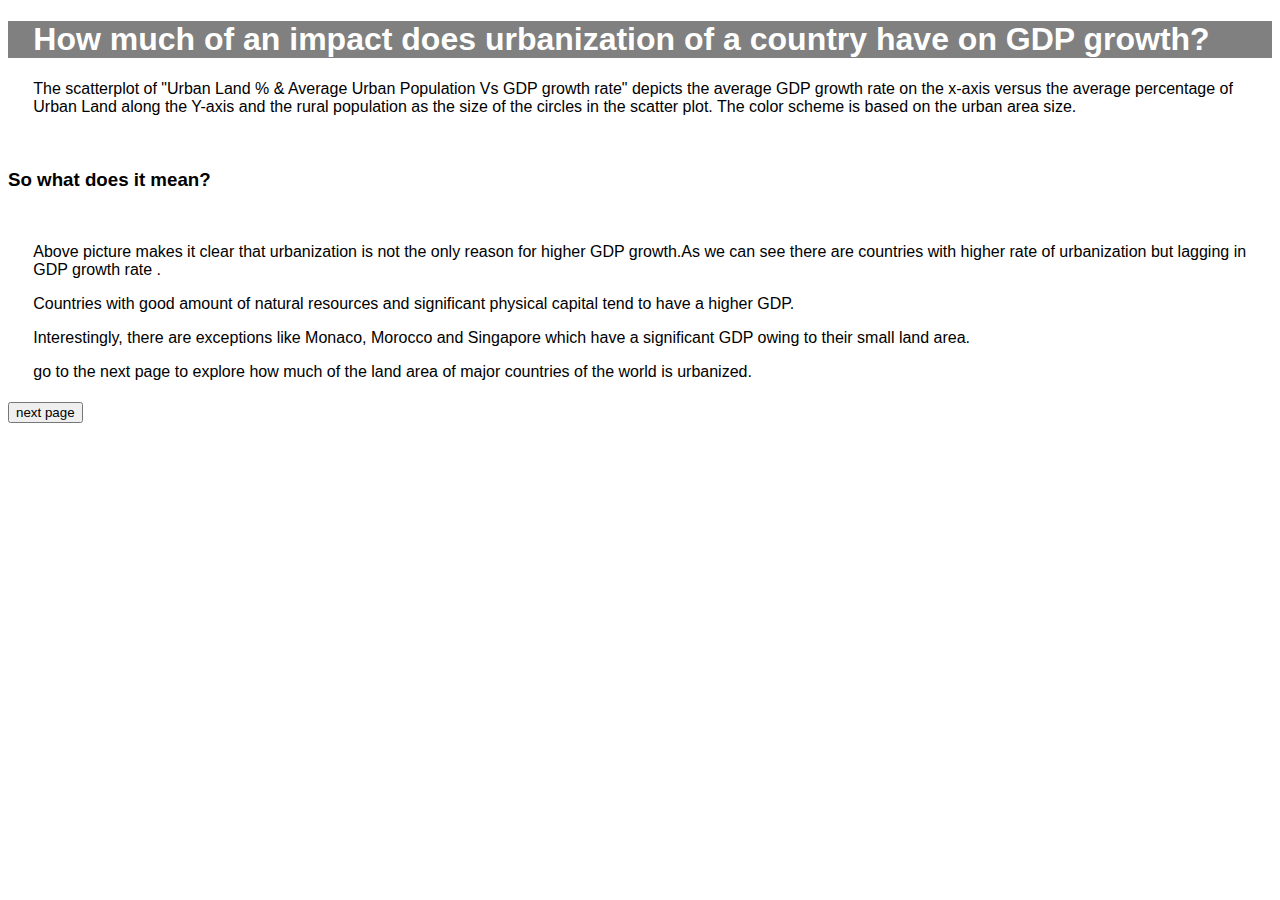
==== index.html @ aca734d8 "Add files via upload" ====
<!DOCTYPE html>
<meta charset="utf-8">

<style>

body {
  font: 16px sans-serif;
}

.axis path,
.axis line {
  fill: none;
  stroke: #000;
  shape-rendering: crispEdges;
}

.dot {
  stroke: #000;
}
.tooltip {
            position: absolute;
            font-size: 12px;
            width:  auto;
            height: auto;
            pointer-events: none;
			background: white;
			border: 1px black;
			color: black;
        }
</style>
<body>
<div class="jumbotron" style="background-color: gray; color: white" aligncenter>
    <h1 style="padding-left : 2%">How much of an impact does urbanization of a country have on GDP growth?</h1></div>
   <p style="padding-left : 2%">The scatterplot of "Urban Land % & Average Urban Population Vs GDP growth rate" depicts the average GDP growth rate on the x-axis versus the average percentage of Urban Land along the Y-axis and the rural population as the size of the circles in the scatter plot. 
The color scheme is based on the urban area size.</p>
  
<!-- Create a div where the graph will take place -->
<div id="my_dataviz" width=460 height=400></div>

<!-- Load d3.js -->
<script src="https://d3js.org/d3.v4.js"></script>
<script>

// set the dimensions and margins of the graph
var margin = {top: 20, right: 20, bottom: 30, left: 40},
    width = 800 - margin.left - margin.right,
    height = 550 - margin.top - margin.bottom;

// append the svg object to the body of the page
var svg = d3.select("#my_dataviz")
    .append("svg")
    .attr("width", width + margin.left + margin.right) //550
    .attr("height", height + margin.top + margin.bottom+10) //440
    .append("g")
    .attr("transform",
          "translate(" + margin.left + "," + margin.top + ")");

//Read the data
d3.csv("https://raw.githubusercontent.com/sumit1singh/CS-498-DV/master/data/gdp_urban.csv", function(data) {

  // Add X axis
var xScale=d3.scaleLinear().domain([-10,12]).range([0,width]);
var yScale=d3.scaleLinear().domain([0,100]).range([height, 0]);

  svg.append("g")
    .attr("transform","translate(0,"+ height + ")")
    .call(d3.axisBottom(xScale));

  // Add Y axis
  svg.append("g")
    .call(d3.axisLeft(yScale));
  
 var circle_size = d3.scaleLinear().domain([0,15]).range([0,15]);
 
 var tooltip = d3.select("body").append("div")
                  .attr("class", "tooltip")
                  .style("opacity", 0);
				  
				
          
              // tooltip mouseover event handler
              var tipMouseover = function(d) {
                  //var color = colorScale(d.manufacturer);
                  var html  = "<span style='color:red'> Country Name : " + d['country'] + "<br/>" + "GDP Growth Rate : " + d.gdpgrowthrate + " <br/>" + "Urban Area % : " 
				  + d.urbanarea + " <br />" + "Average urban Population(in thousands) : " + d.population + "<br /></span>"; 
                              

                  tooltip.html(html)
                      .style("left",  (d3.event.pageX + 15) + "px")
                      .style("top", (d3.event.pageY - 28) + "px")
                    .transition()
                      .duration(200) // ms
                      .style("opacity", 1) 
                      .style("position", "absolute")
                      .style("z-index", "10")
                      .style("background", "#000")

              };
              // tooltip mouseout event handler
              var tipMouseout = function(d) {
                  tooltip.transition()
                      .duration(300) // ms
                      .style("opacity", 0); 
              };

        
  // Add dots
  svg.append('g')
    .selectAll("dot")
    .data(data)
    .enter()
    .append("circle")
      .attr("cx", function (d) { return xScale(d.gdpgrowthrate); } )
      .attr("cy", function (d) { return yScale(d.urbanarea); } )
      .attr("r", function (d) { return circle_size(d.populationlog); } )
      .attr("fill", function(d) {
        if (d.urbanarea >= 50) {
          return "red";
        } else if (d.urbanarea >= 30 && d.urbanarea < 50) {
          return "orange";
        } else if (d.urbanarea >= 20 && d.urbanarea < 30) {
          return "yellow";
        }    
          return "green";
      })
      .style("stroke", "black")
	  .on("mouseover", tipMouseover)
      .on("mouseout", tipMouseout);

      

})

svg.append("text")
        .attr("x", (width / 2))             
        .attr("y", 5 - (margin.top / 2))
        .attr("text-anchor", "middle")  
        .style("font-size", "16px") 
        .style("text-decoration", "underline")  
        .text("gdp vs urban area");

svg.append("text")      // text label for the x axis
        .attr("x", (width / 2) )
        .attr("y", height+margin.top+10 )
        .style("text-anchor", "middle")
        .text("gdp growth rate");
        
svg.append("text")  // text label for the x axis
        .attr("transform", "rotate(-90)")
        .attr("y", 0-margin.left)
        .attr("x",0-height/2)
        .attr("dy", "1em")
        .style("text-anchor", "middle")
        .text("urban area %");


</script>
<div aligncenter>
  <br/><h3>So what does it mean?</h3><br/>
  <p style="padding-left : 2%">Above picture makes it clear that urbanization is not the only reason for higher GDP growth.As we can see there are countries with higher rate of urbanization but lagging in GDP growth rate .</p>
  <p style="padding-left : 2%">Countries with good amount of natural resources and significant physical capital tend to have a higher GDP.</p>
  <p style="padding-left : 2%">Interestingly, there are exceptions like Monaco, Morocco and Singapore which have a significant GDP owing to their small land area.</p>
  </div>
<p style="padding-left : 2%">go to the next page to explore how much of the land area of major countries of the world is urbanized.</p>
<h3><button href="urbanarea.html" type="button" >next page</button></h3><br/></div>
</body>
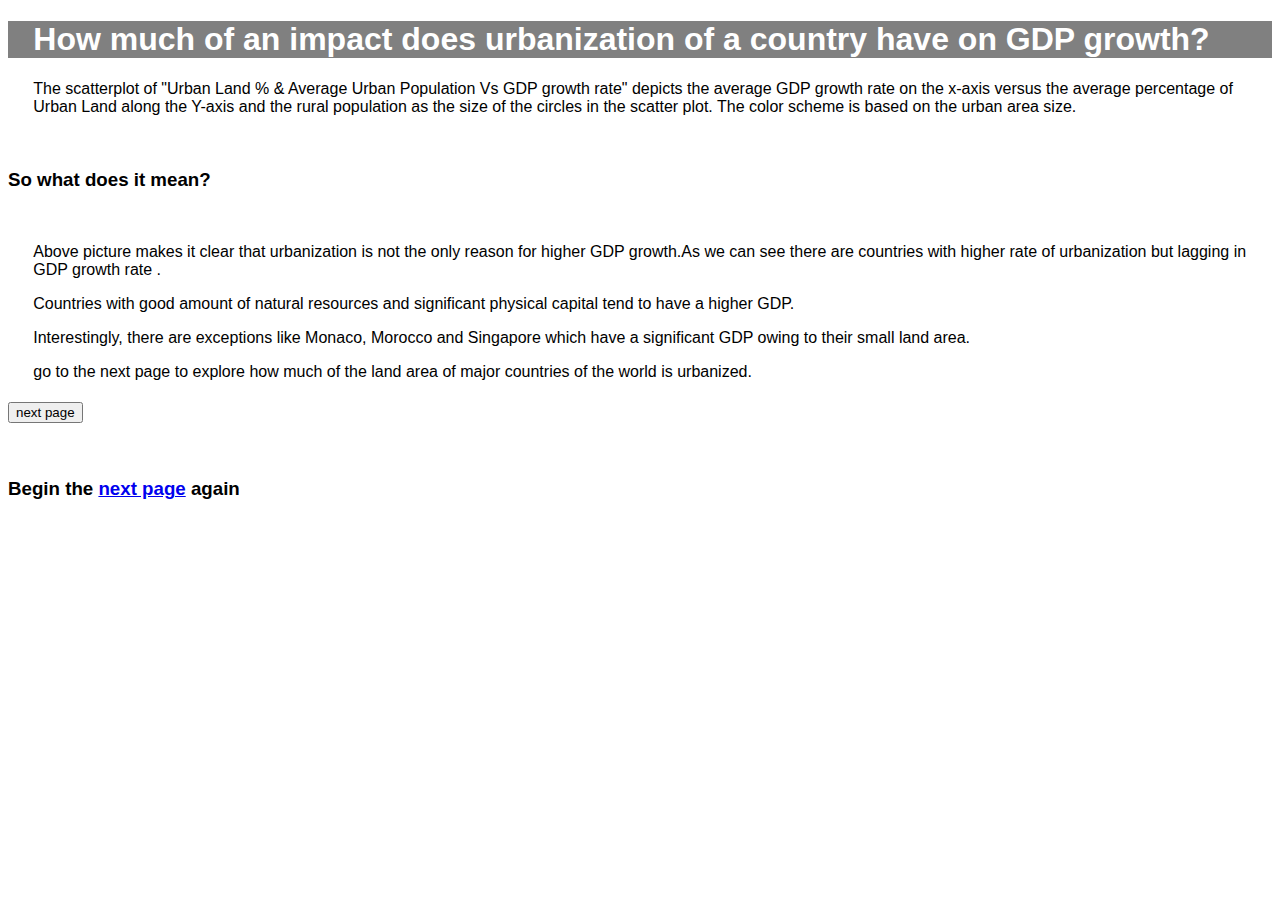
==== commit 59e4c173: "Update index.html" ====
--- a/index.html
+++ b/index.html
@@ -163,4 +163,5 @@
   </div>
 <p style="padding-left : 2%">go to the next page to explore how much of the land area of major countries of the world is urbanized.</p>
 <h3><button href="urbanarea.html" type="button" >next page</button></h3><br/></div>
+<h3>Begin the <a href="urbanarea.html">next page</a> again</h3><br/></div>
 </body>
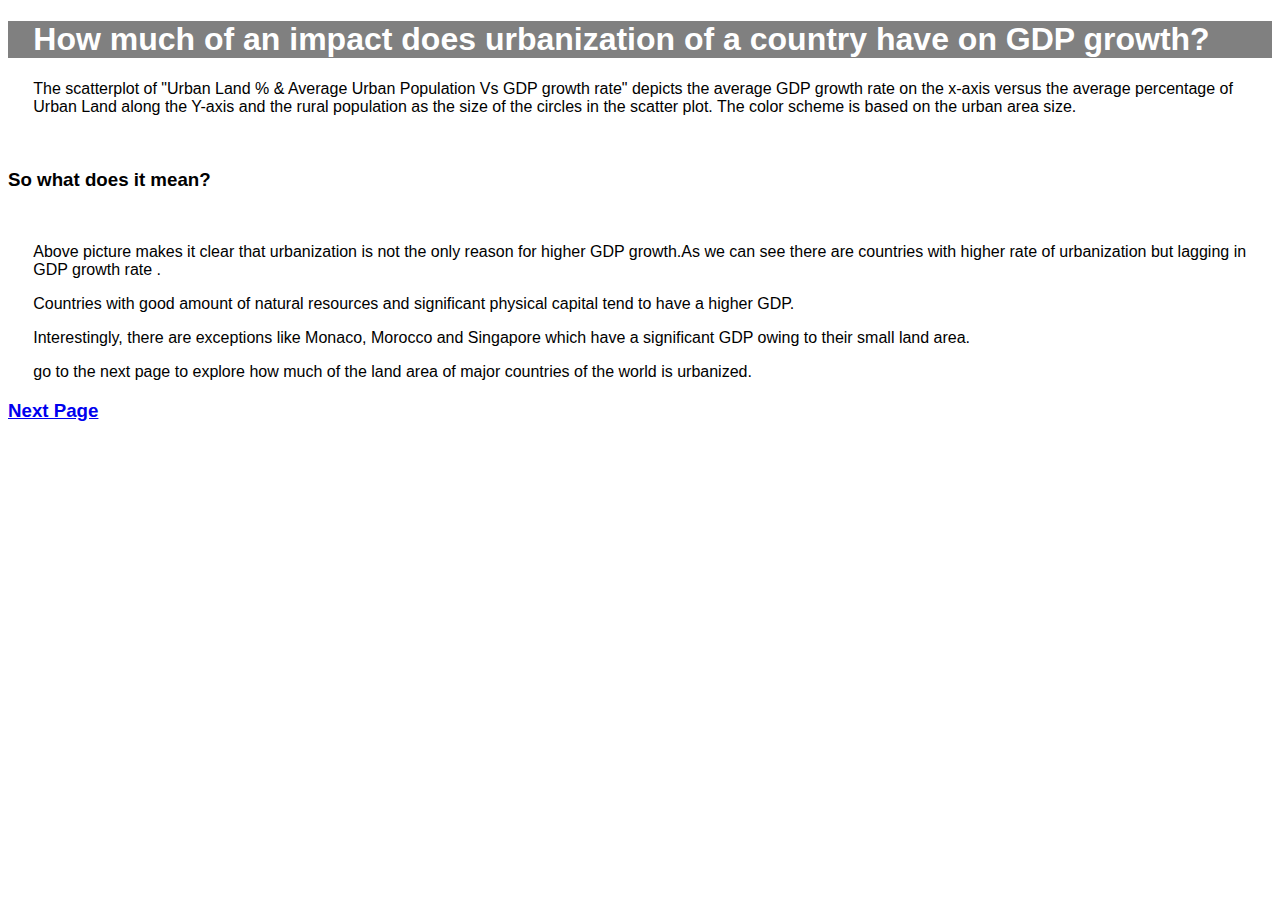
==== commit 9e8988ec: "Add files via upload" ====
--- a/index.html
+++ b/index.html
@@ -162,6 +162,5 @@
   <p style="padding-left : 2%">Interestingly, there are exceptions like Monaco, Morocco and Singapore which have a significant GDP owing to their small land area.</p>
   </div>
 <p style="padding-left : 2%">go to the next page to explore how much of the land area of major countries of the world is urbanized.</p>
-<h3><button href="urbanarea.html" type="button" >next page</button></h3><br/></div>
-<h3>Begin the <a href="urbanarea.html">next page</a> again</h3><br/></div>
+<h3><a href="urbanarea.html" class="button">Next Page</a></h3><br/></div>
 </body>
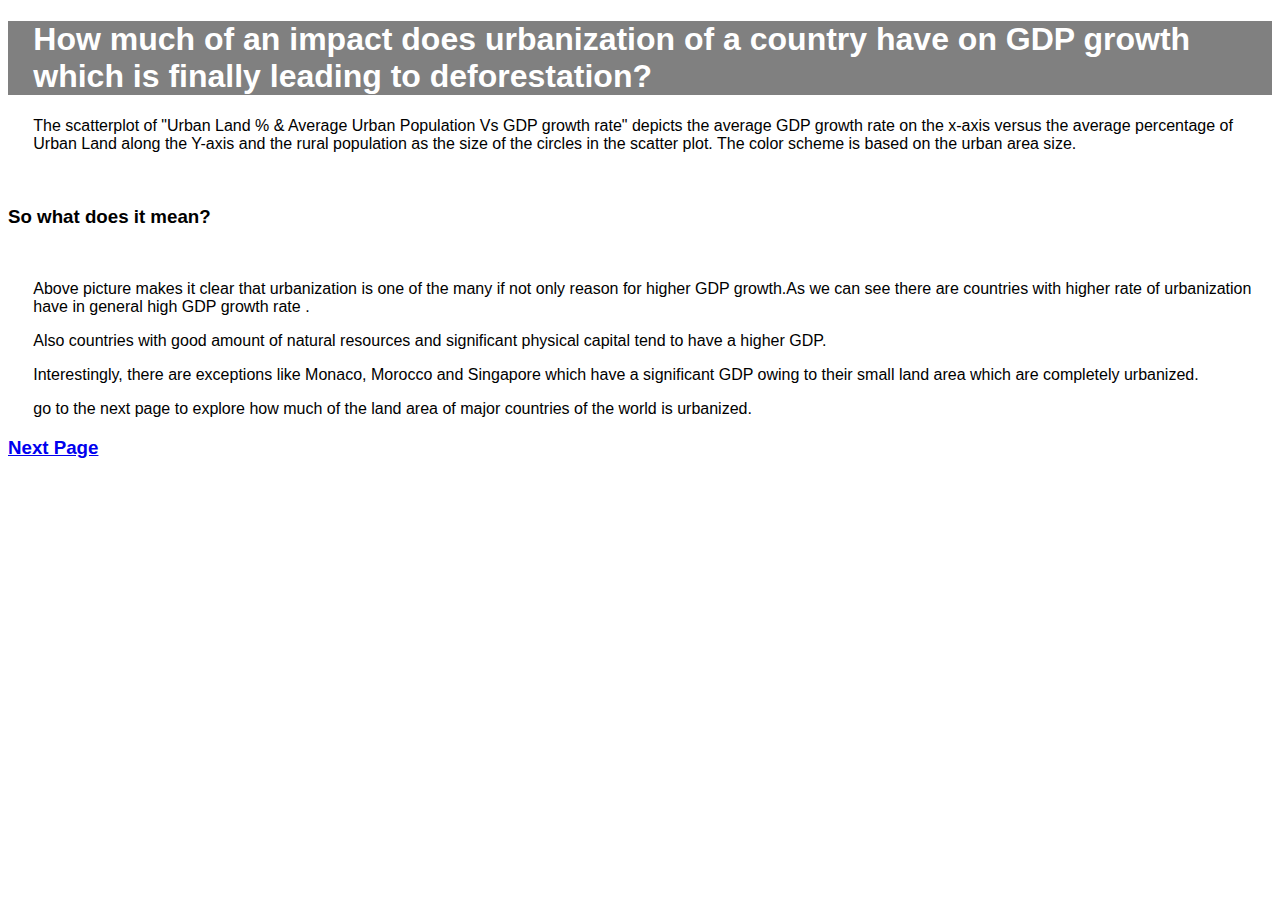
==== commit 42c6dcfc: "Add files via upload" ====
--- a/index.html
+++ b/index.html
@@ -1,5 +1,12 @@
 <!DOCTYPE html>
-<meta charset="utf-8">
+<head>
+  <meta charset="utf-8">
+  <title>Final Project for CS 498 - Data Visualization Course</title>
+  <meta name="author" content="Sumit Kumar Singh">
+  <meta name="description" content="">
+
+  <link rel="stylesheet" href="css/annotation-style.css">
+</head>
 
 <style>
 
@@ -30,7 +37,7 @@
 </style>
 <body>
 <div class="jumbotron" style="background-color: gray; color: white" aligncenter>
-    <h1 style="padding-left : 2%">How much of an impact does urbanization of a country have on GDP growth?</h1></div>
+    <h1 style="padding-left : 2%">How much of an impact does urbanization of a country have on GDP growth which is finally leading to deforestation?</h1></div>
    <p style="padding-left : 2%">The scatterplot of "Urban Land % & Average Urban Population Vs GDP growth rate" depicts the average GDP growth rate on the x-axis versus the average percentage of Urban Land along the Y-axis and the rural population as the size of the circles in the scatter plot. 
 The color scheme is based on the urban area size.</p>
   
@@ -152,15 +159,14 @@
         .attr("dy", "1em")
         .style("text-anchor", "middle")
         .text("urban area %");
-
-
+                
 </script>
 <div aligncenter>
   <br/><h3>So what does it mean?</h3><br/>
-  <p style="padding-left : 2%">Above picture makes it clear that urbanization is not the only reason for higher GDP growth.As we can see there are countries with higher rate of urbanization but lagging in GDP growth rate .</p>
-  <p style="padding-left : 2%">Countries with good amount of natural resources and significant physical capital tend to have a higher GDP.</p>
-  <p style="padding-left : 2%">Interestingly, there are exceptions like Monaco, Morocco and Singapore which have a significant GDP owing to their small land area.</p>
+  <p style="padding-left : 2%">Above picture makes it clear that urbanization is one of the many if not only reason for higher GDP growth.As we can see there are countries with higher rate of urbanization have in general high GDP growth rate .</p>
+  <p style="padding-left : 2%">Also countries with good amount of natural resources and significant physical capital tend to have a higher GDP.</p>
+  <p style="padding-left : 2%">Interestingly, there are exceptions like Monaco, Morocco and Singapore which have a significant GDP owing to their small land area which are completely urbanized.</p>
   </div>
 <p style="padding-left : 2%">go to the next page to explore how much of the land area of major countries of the world is urbanized.</p>
-<h3><a href="urbanarea.html" class="button">Next Page</a></h3><br/></div>
+<h3><a href="urbanarea.html" class="button">Next Page</a></h3><br/>
 </body>
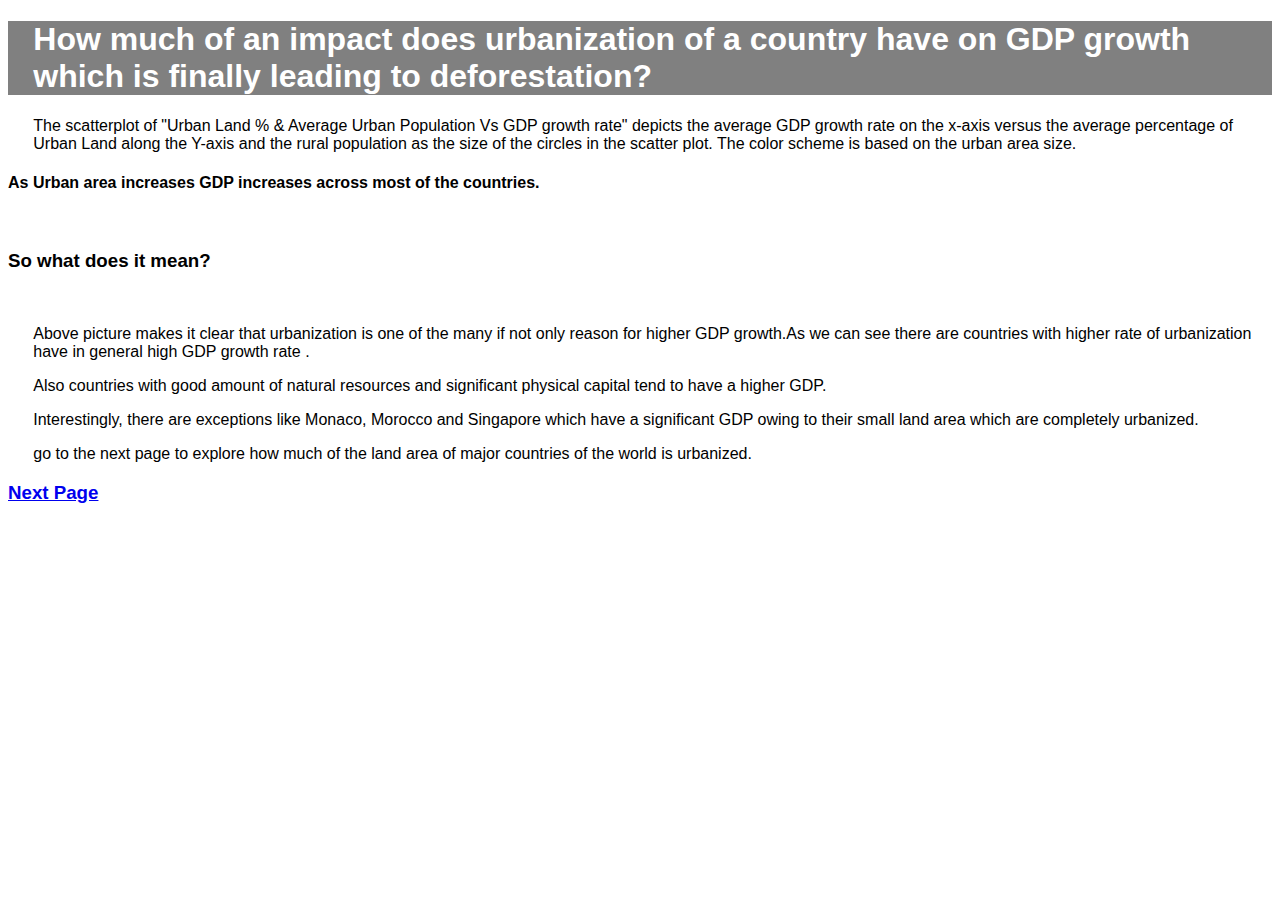
==== commit 8f89770a: "Add files via upload" ====
--- a/index.html
+++ b/index.html
@@ -5,9 +5,8 @@
   <meta name="author" content="Sumit Kumar Singh">
   <meta name="description" content="">
 
-  <link rel="stylesheet" href="css/annotation-style.css">
+  <link rel="stylesheet" href="css/stepper.css">
 </head>
-
 <style>
 
 body {
@@ -36,13 +35,22 @@
         }
 </style>
 <body>
+<div id="container">
 <div class="jumbotron" style="background-color: gray; color: white" aligncenter>
     <h1 style="padding-left : 2%">How much of an impact does urbanization of a country have on GDP growth which is finally leading to deforestation?</h1></div>
    <p style="padding-left : 2%">The scatterplot of "Urban Land % & Average Urban Population Vs GDP growth rate" depicts the average GDP growth rate on the x-axis versus the average percentage of Urban Land along the Y-axis and the rural population as the size of the circles in the scatter plot. 
 The color scheme is based on the urban area size.</p>
   
 <!-- Create a div where the graph will take place -->
-<div id="my_dataviz" width=460 height=400></div>
+<div id="my_dataviz" width=460 height=400>
+      <div id="annotation-steps">
+          <div class="annotation" id="step1-high-annotation" >
+            <h4>As Urban area increases GDP increases across most of the countries.</h4>
+                		  
+          </div>
+          </div>
+
+</div>
 
 <!-- Load d3.js -->
 <script src="https://d3js.org/d3.v4.js"></script>
@@ -169,4 +177,5 @@
   </div>
 <p style="padding-left : 2%">go to the next page to explore how much of the land area of major countries of the world is urbanized.</p>
 <h3><a href="urbanarea.html" class="button">Next Page</a></h3><br/>
+</div>
 </body>
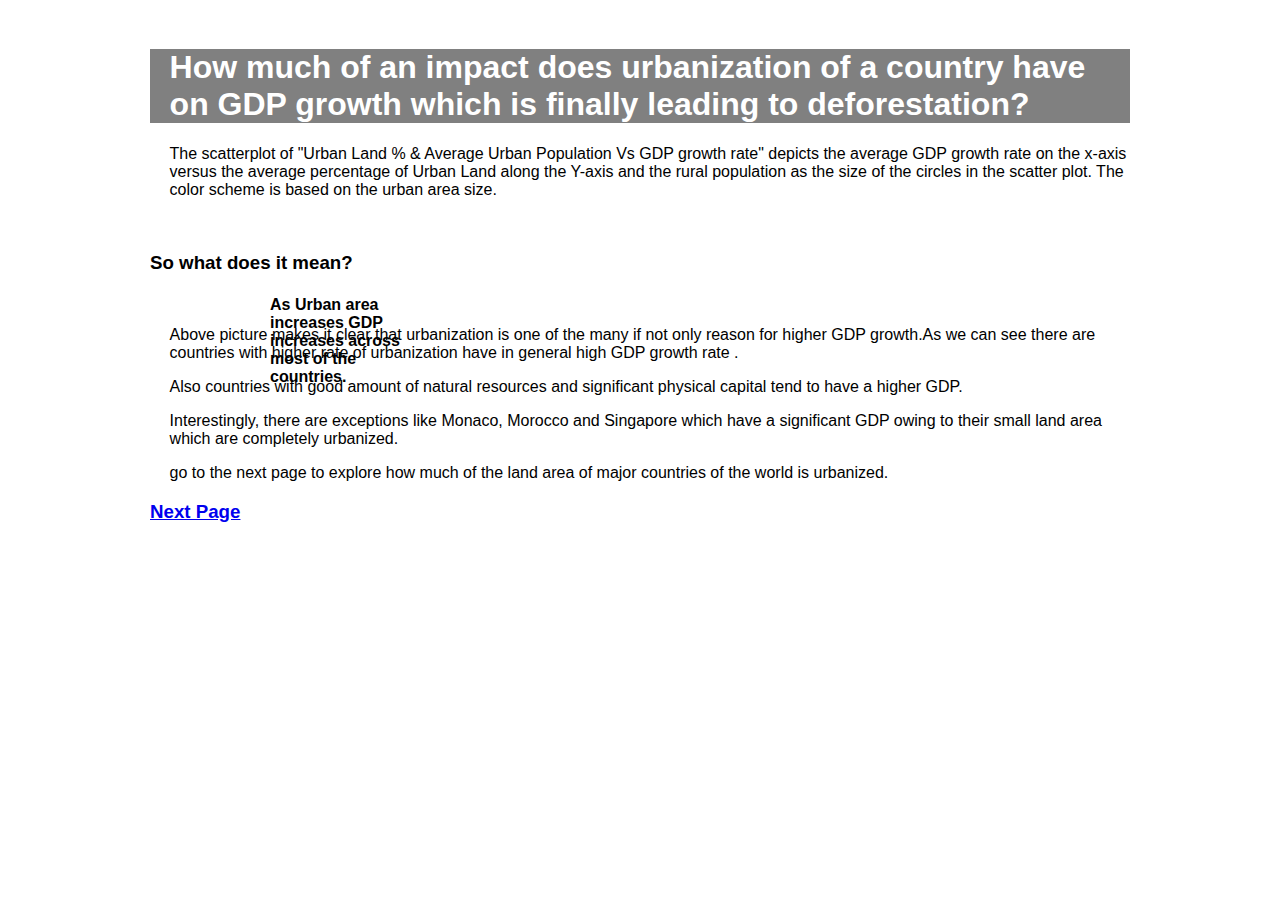
==== commit 02f668bb: "Update index.html" ====
--- a/index.html
+++ b/index.html
@@ -5,7 +5,7 @@
   <meta name="author" content="Sumit Kumar Singh">
   <meta name="description" content="">
 
-  <link rel="stylesheet" href="css/stepper.css">
+  <link rel="stylesheet" href="css/annotation-style.css">
 </head>
 <style>
 
--- a/css/annotation-style.css
+++ b/css/annotation-style.css
@@ -0,0 +1,96 @@
+body {
+  font: 11px sans-serif;
+}
+
+h2.subtitle {
+  font-size: 0.8em;
+  padding-left: 10px;
+  color: #666;
+}
+
+/* Basic styling for the step links */
+a.step-link {
+  padding: 5px;
+  background-color: #444;
+  color: #666;
+  text-decoration: none;
+}
+
+a.step-link:hover, a.active {
+  color: #ddd;
+}
+
+#container{
+  margin: auto;
+  padding-top: 20px;
+  width: 980px;
+}
+
+/* Basic styling for Description link*/
+a.desc-link {
+  padding: 5px;
+  background-color: #444;
+  color: #666;
+  text-decoration: none;
+}
+
+a.desc-link:hover, a.active {
+  color: #ddd;
+}
+
+/* Here is our relatively positioned container div to hold the rest of the visualization */
+#vis-container {
+  position: relative;
+  width: 980px;
+  height: 510px;
+  margin-top: 10px;
+}
+
+/* All the .annotation-step divs are inside #annotation-steps. z-index ensures annotations stay on top of visualization. */
+#annotation-steps {
+  position: absolute;
+  z-index: 40;
+}
+
+#vis-nav {
+  z-index: 20;
+}
+
+/* Change the background color. */
+#vis-canvas {
+  position: absolute;
+  width: 100%;
+  height: 100%;
+  z-index: 10;
+  overflow: hidden;
+  background-color: #eee;
+}
+
+/* By default, all annotation-steps are hidden. */
+.annotation-step {
+  position: absolute;
+  display: none;
+}
+
+/* Finally we can position each annotation exactly how we want. */
+.annotation {
+  position: absolute;
+}
+ 
+#step1-high-annotation {
+  left: 120px;
+  top: 60px;
+  width: 140px;
+}
+
+#step2-high-annotation {
+  left: 200px;
+  top: 60px;
+  width: 140px;
+}
+
+#step3-high-annotation {
+  left: 240px;
+  top: 30px;
+  width: 140px;
+}
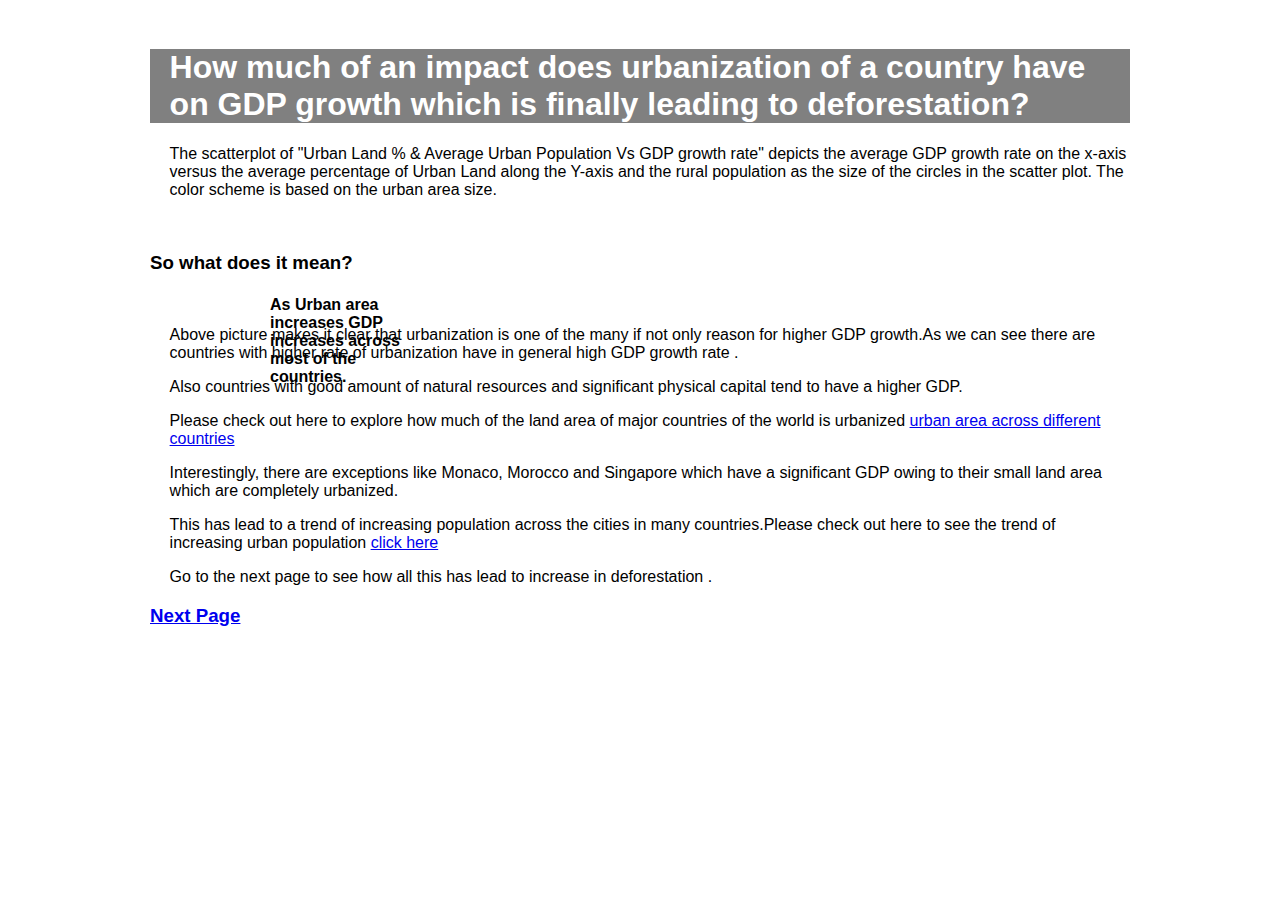
==== commit 26f1a25d: "Add files via upload" ====
--- a/index.html
+++ b/index.html
@@ -173,9 +173,11 @@
   <br/><h3>So what does it mean?</h3><br/>
   <p style="padding-left : 2%">Above picture makes it clear that urbanization is one of the many if not only reason for higher GDP growth.As we can see there are countries with higher rate of urbanization have in general high GDP growth rate .</p>
   <p style="padding-left : 2%">Also countries with good amount of natural resources and significant physical capital tend to have a higher GDP.</p>
+  <p style="padding-left : 2%">Please check out here to explore how much of the land area of major countries of the world is urbanized <a href="urbanarea.html">urban area across different countries</a></p>
   <p style="padding-left : 2%">Interestingly, there are exceptions like Monaco, Morocco and Singapore which have a significant GDP owing to their small land area which are completely urbanized.</p>
+  <p style="padding-left : 2%">This has lead to a trend of increasing population across the cities in many countries.Please check out here to see the trend of increasing urban population <a href="population.html">click here</a></p>
   </div>
-<p style="padding-left : 2%">go to the next page to explore how much of the land area of major countries of the world is urbanized.</p>
-<h3><a href="urbanarea.html" class="button">Next Page</a></h3><br/>
+<p style="padding-left : 2%">Go to the next page to see how all this has lead to increase in deforestation .</p>
+<h3><a href="forestarea.html" class="button">Next Page</a></h3><br/>
 </div>
 </body>
